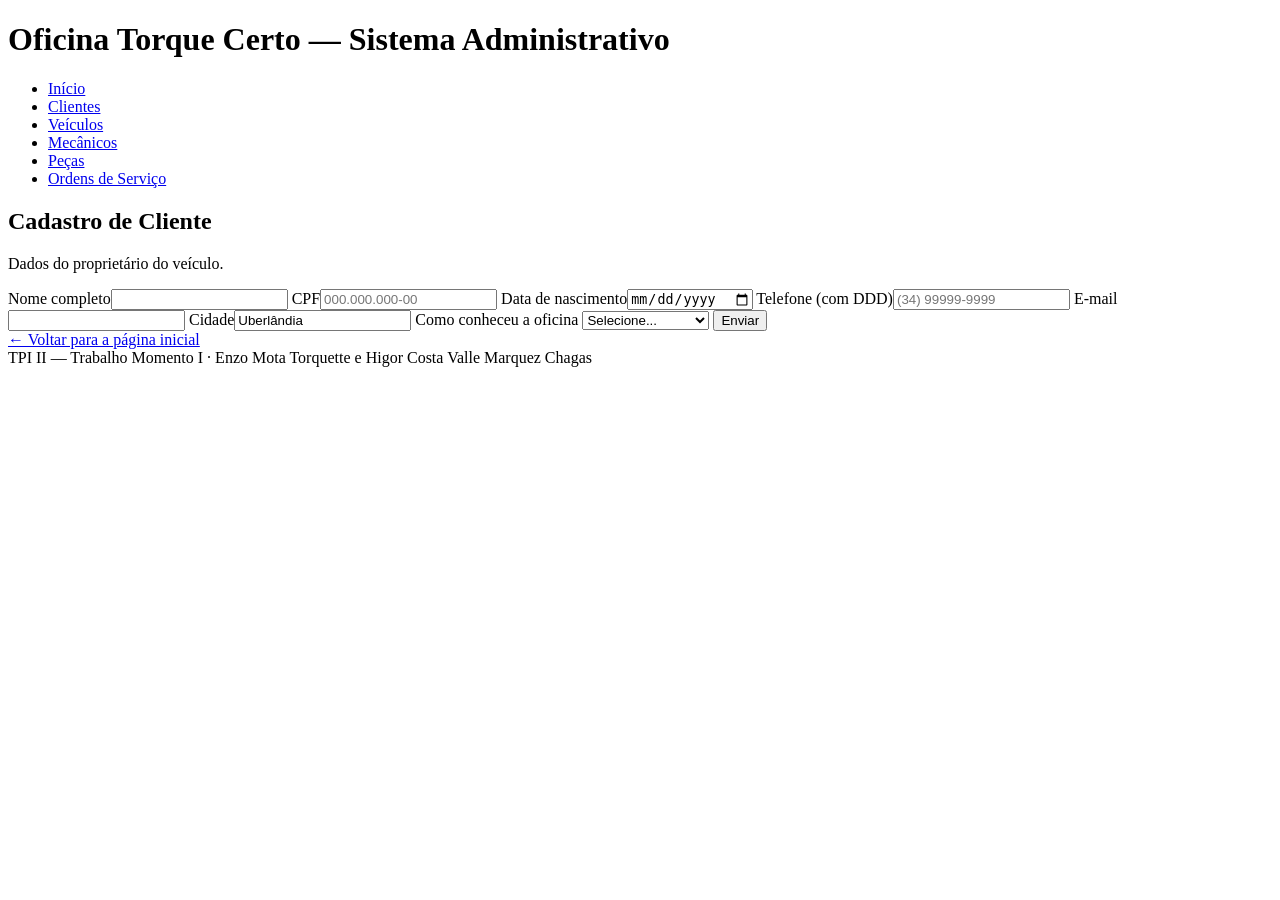
==== clientes.html @ 825ce424 "Formulários de cliente e veículo com validação no PHP" ====
<!DOCTYPE html>
<html lang="pt-BR">
<head>
  <meta charset="UTF-8">
  <meta name="viewport" content="width=device-width, initial-scale=1.0">
  <title>Cadastro de Cliente | Oficina Torque Certo</title>
  <link rel="stylesheet" href="css/style.css">
</head>
<body>
  <header>
    <h1>Oficina Torque Certo — Sistema Administrativo</h1>
  </header>
  <nav>
    <ul>
        <li><a href="index.html">Início</a></li>
        <li><a href="clientes.html" class="ativo">Clientes</a></li>
        <li><a href="veiculos.html">Veículos</a></li>
        <li><a href="mecanicos.html">Mecânicos</a></li>
        <li><a href="pecas.html">Peças</a></li>
        <li><a href="ordens.html">Ordens de Serviço</a></li>
    </ul>
  </nav>
  <main>
    <h2>Cadastro de Cliente</h2>
    <p>Dados do proprietário do veículo.</p>
    <form data-endpoint="php/cliente.php" novalidate>
      <label class="inteiro">Nome completo<input type="text" name="nome" maxlength="100" required></label>
      <label>CPF<input type="text" name="cpf" placeholder="000.000.000-00" required></label>
      <label>Data de nascimento<input type="date" name="data_nascimento" required></label>
      <label>Telefone (com DDD)<input type="tel" name="telefone" placeholder="(34) 99999-9999" required></label>
      <label>E-mail<input type="email" name="email" required></label>
      <label>Cidade<input type="text" name="cidade" value="Uberlândia" required></label>
      <label>Como conheceu a oficina
        <select name="origem">
          <option value="">Selecione...</option>
          <option value="indicacao">Indicação</option>
          <option value="internet">Internet</option>
          <option value="passagem">Passou em frente</option>
        </select>
      </label>
      <button type="submit">Enviar</button>
    </form>
    <div id="resultado"></div>
    <a class="voltar" href="index.html">&larr; Voltar para a página inicial</a>
  </main>
  <footer>TPI II — Trabalho Momento I · Enzo Mota Torquette e Higor Costa Valle Marquez Chagas</footer>
  <script src="js/app.js"></script>
</body>
</html>
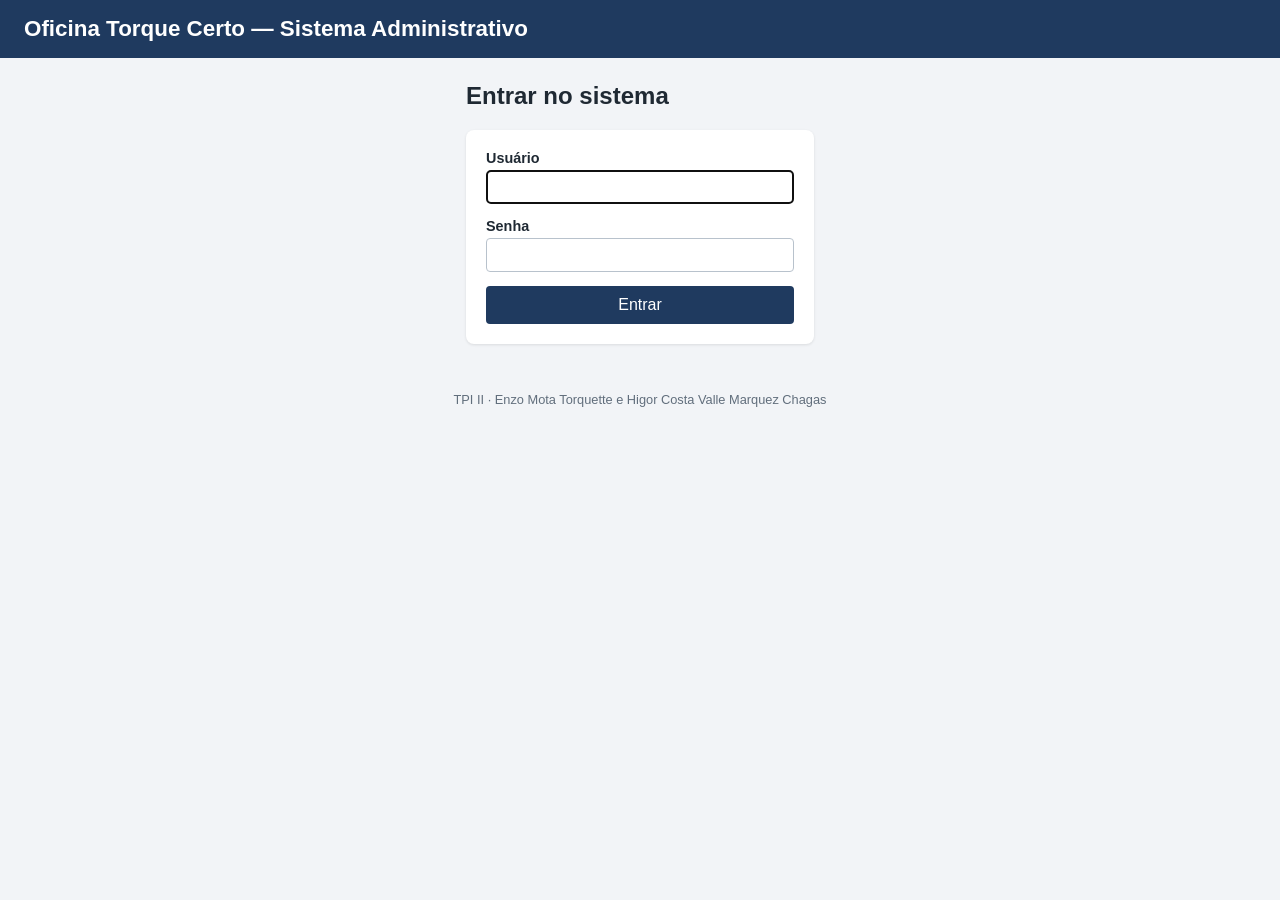
==== commit cb7c9b35: "Login com sessão PHP e integração com banco PostgreSQL" ====
--- a/clientes.html
+++ b/clientes.html
@@ -6,7 +6,7 @@
   <title>Cadastro de Cliente | Oficina Torque Certo</title>
   <link rel="stylesheet" href="css/style.css">
 </head>
-<body>
+<body class="protegida">
   <header>
     <h1>Oficina Torque Certo — Sistema Administrativo</h1>
   </header>
@@ -41,9 +41,13 @@
       <button type="submit">Enviar</button>
     </form>
     <div id="resultado"></div>
+    <section class="lista">
+      <h3>Últimos cadastros</h3>
+      <table data-lista="clientes"></table>
+    </section>
     <a class="voltar" href="index.html">&larr; Voltar para a página inicial</a>
   </main>
-  <footer>TPI II — Trabalho Momento I · Enzo Mota Torquette e Higor Costa Valle Marquez Chagas</footer>
+  <footer>TPI II — Trabalho Momento II · Enzo Mota Torquette e Higor Costa Valle Marquez Chagas</footer>
   <script src="js/app.js"></script>
 </body>
 </html>
--- a/css/style.css
+++ b/css/style.css
@@ -0,0 +1,38 @@
+* { box-sizing: border-box; }
+body { margin: 0; font-family: Arial, Helvetica, sans-serif; background: #f2f4f7; color: #1f2933; }
+header { background: #1f3a5f; color: #fff; padding: 16px 24px; }
+header h1 { margin: 0; font-size: 1.4rem; }
+nav ul { list-style: none; margin: 0; padding: 0; display: flex; flex-wrap: wrap; gap: 4px; background: #284b7a; }
+nav a { display: block; padding: 10px 16px; color: #fff; text-decoration: none; }
+nav a:hover, nav a.ativo { background: #f0a500; color: #1f2933; }
+main { max-width: 860px; margin: 24px auto; padding: 0 16px; }
+.cartoes { display: grid; grid-template-columns: repeat(auto-fit, minmax(220px, 1fr)); gap: 16px; }
+.cartao { background: #fff; border-radius: 8px; padding: 16px; box-shadow: 0 1px 3px rgba(0,0,0,.1); }
+.cartao a { color: #1f3a5f; font-weight: bold; }
+form { background: #fff; border-radius: 8px; padding: 20px; box-shadow: 0 1px 3px rgba(0,0,0,.1); display: grid; grid-template-columns: 1fr 1fr; gap: 14px; }
+form .inteiro { grid-column: 1 / -1; }
+label { display: flex; flex-direction: column; font-size: .9rem; font-weight: bold; gap: 4px; }
+input, select, textarea { padding: 8px; border: 1px solid #b8c2cc; border-radius: 4px; font: inherit; font-weight: normal; }
+textarea { min-height: 70px; }
+button { grid-column: 1 / -1; padding: 10px; background: #1f3a5f; color: #fff; border: 0; border-radius: 4px; font-size: 1rem; cursor: pointer; }
+button:hover { background: #f0a500; color: #1f2933; }
+#resultado { margin-top: 16px; padding: 12px 16px; border-radius: 6px; display: none; }
+#resultado.sucesso { display: block; background: #e3f6e8; border: 1px solid #2f9e44; }
+#resultado.erro { display: block; background: #fdecea; border: 1px solid #d64545; }
+#resultado ul { margin: 6px 0 0; padding-left: 20px; }
+.voltar { display: inline-block; margin-top: 16px; color: #1f3a5f; }
+footer { text-align: center; font-size: .8rem; color: #616e7c; padding: 24px; }
+@media (max-width: 600px) { form { grid-template-columns: 1fr; } }
+
+/* Login e sessão */
+body.protegida main, body.protegida nav { visibility: hidden; } /* esconde até confirmar o login */
+main.login { max-width: 380px; }
+main.login form { grid-template-columns: 1fr; }
+nav li.usuario { margin-left: auto; display: flex; align-items: center; color: #fff; }
+nav li.usuario span { padding: 10px 8px; font-size: .9rem; }
+
+/* Listagem de registros do banco */
+.lista { margin-top: 24px; overflow-x: auto; }
+.lista table { width: 100%; border-collapse: collapse; background: #fff; border-radius: 8px; box-shadow: 0 1px 3px rgba(0,0,0,.1); font-size: .9rem; }
+.lista th, .lista td { padding: 8px 10px; text-align: left; border-bottom: 1px solid #e4e7eb; }
+.lista th { background: #1f3a5f; color: #fff; }
